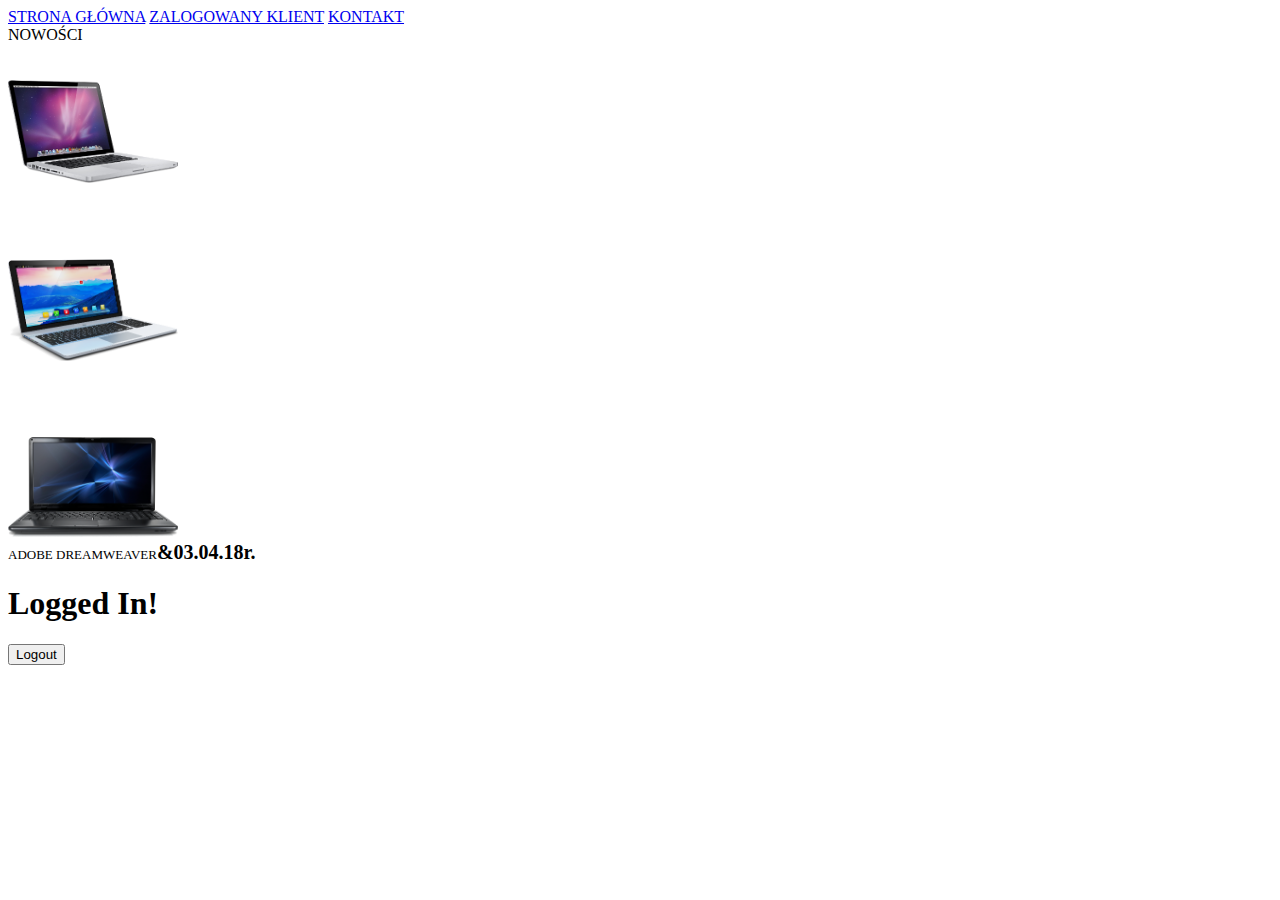
==== index1.html @ 08ce9438 "ok" ====
<!DOCTYPE html>
<html>
<head>
	<link href="doindex1.css" rel="stylesheet" type="text/css" media="screen">
	<title>Machine</title>
</head>
<body>
<div id="ramka">
<div id="naglowek"></div>

	<div id="kol1">
	<a class="id1"  href="stronagl.php">STRONA GŁÓWNA</a>
	<a class="id1"  href="logclient.php">ZALOGOWANY KLIENT</a>
	<a class="id1" href="contact.php">KONTAKT</a>
	</div>
	<div id="kol3">
	NOWOŚCI<br><br><br>
		<img width="170px" alt="laptop1" src="laptop1.png"><br><br><br><br><br>
		<img width="170px" alt="laptop2" src="laptop2.png"><br><br><br><br><br>
		<img width="170px" alt="laptop3" src="laptop3.png">
	</div>
	
<div id="stopka"><font face="Arial Light" size="2">ADOBE DREAMWEAVER<b style="font-weight:bold; font-size:20px;">&amp;</b><b style="font-weight:bold; font-size:20px;">03.04.18r.</b></font></div>
</div>
	<div id="log">
<h1>Logged In!</h1>
<form method="post" action="">
    <input type="submit" value="Logout">
	
</form></div>
</body>
</html>
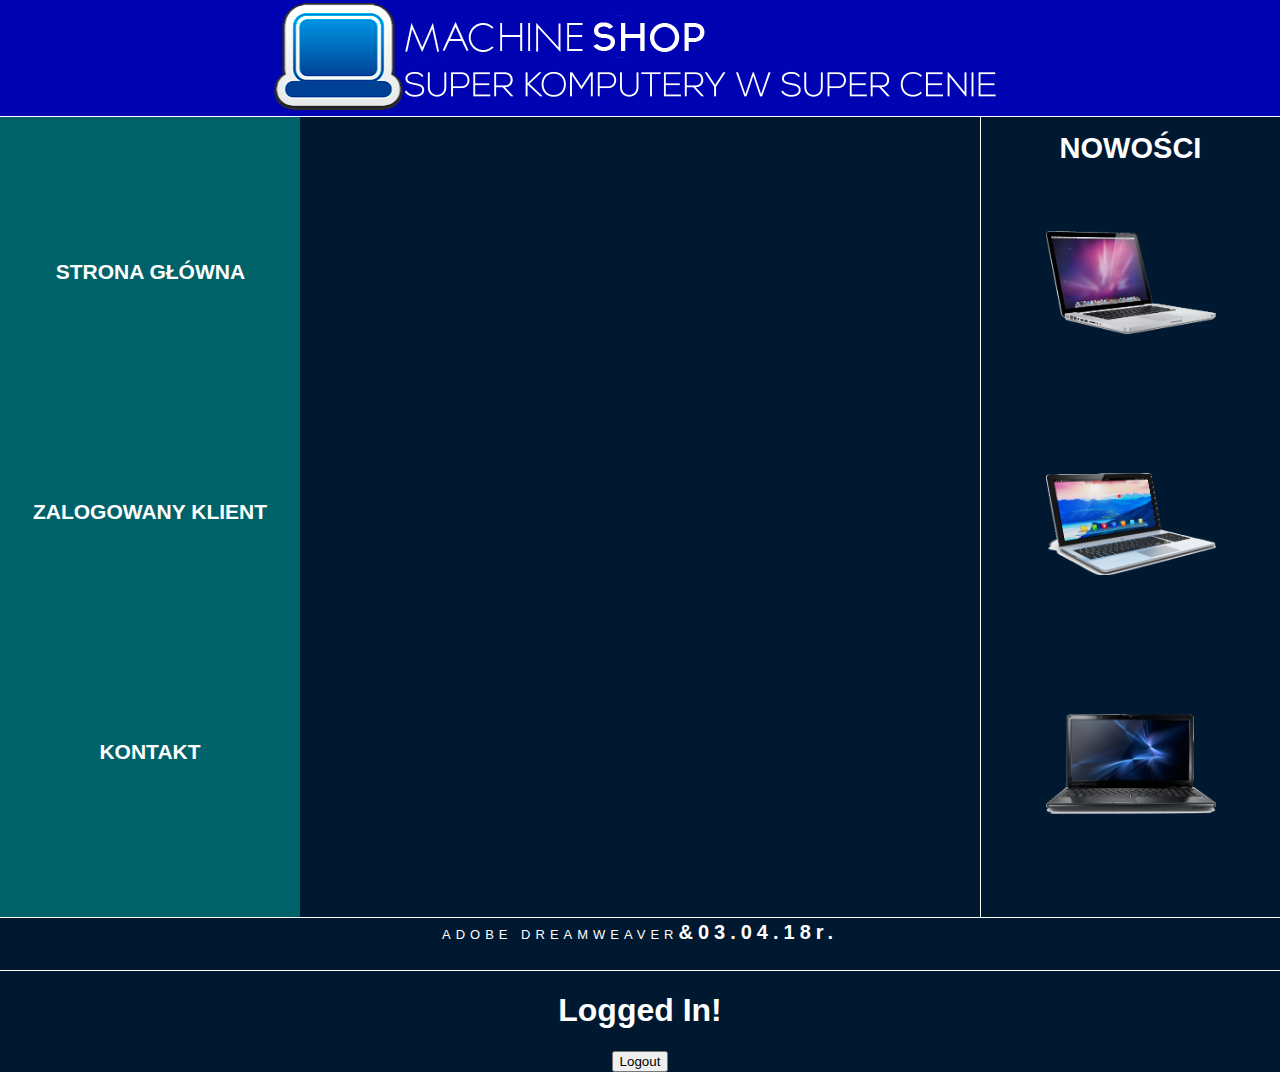
==== commit d926df51: "ok" ====
--- a/index1.html
+++ b/index1.html
@@ -3,6 +3,7 @@
 <head>
 	<link href="doindex1.css" rel="stylesheet" type="text/css" media="screen">
 	<title>Machine</title>
+	<meta charset="utf-8">
 </head>
 <body>
 <div id="ramka">
--- a/doindex1.css
+++ b/doindex1.css
@@ -0,0 +1,96 @@
+@charset "utf-8";
+*{
+			font-family:Arial;
+		}
+	body{
+		 background-color: #001931;
+		 color:white;
+         background-size: cover; 
+		 background-repeat: no-repeat; 
+		 margin-top:0; 
+	     margin:0px;
+		}
+div{
+	overflow:hidden;}
+	#ramka{
+			
+		background-image: url();
+		text-align: center;
+		width:100%;
+		margin-right:auto;
+		
+	margin-left:auto;}
+	#naglowek{
+		
+	
+		width:100%;
+		padding-bottom: 10px;
+		height:106px;
+		background-image: url(galamshop.png);
+		background-repeat: no-repeat;
+		background-position: center;
+		font-size:85px;
+		text-align:center;		border-bottom: solid thin rgba(255,255,255,1.00);
+	background-color:#0003B1;}
+	#stopka{
+
+		width:100%;
+		height:49px;
+		border-bottom: solid thin #FFFf;
+		border-top: solid thin rgba(255,255,255,1.00);
+		font-size:12px;
+		letter-spacing:5px;
+		padding-top:3px;
+		}
+	
+	#kol1{
+		color:white;
+		box-sizing: border-box;
+		padding-top: 35px;
+		border-right: solid thin #FFFF);
+		float:left;
+		font-weight: bold;
+		font-size:21px;
+		height:800px;
+		width:300px;
+        line-height:240px;
+	    background-color: #006269;}
+		.id1 {
+			color:white;
+			text-decoration: none;
+				
+		}
+			.id1:hover {
+			color:red;
+		}
+		img:hover {
+			width:100%;
+			background-color:yellow;
+		}
+		#kol2{
+		box-sizing: border-box;
+		text-align: center;
+		font-size:27px;
+		height:800px;
+	    width:73.725%;
+	    border-left: solid thin #FFFF;
+		
+		float:left;}
+		a {
+			
+		}
+	#kol3{
+		box-sizing: border-box;
+		text-align: center;
+		font-weight: bold;
+		padding-top:20px;
+		font-size:29px;
+		height:800px;
+	    width:300px;
+		padding:15px;
+	    border-left: solid thin rgba(255,255,255,1.00);
+		float:right;
+		}
+#log {
+	text-align: center;
+}
